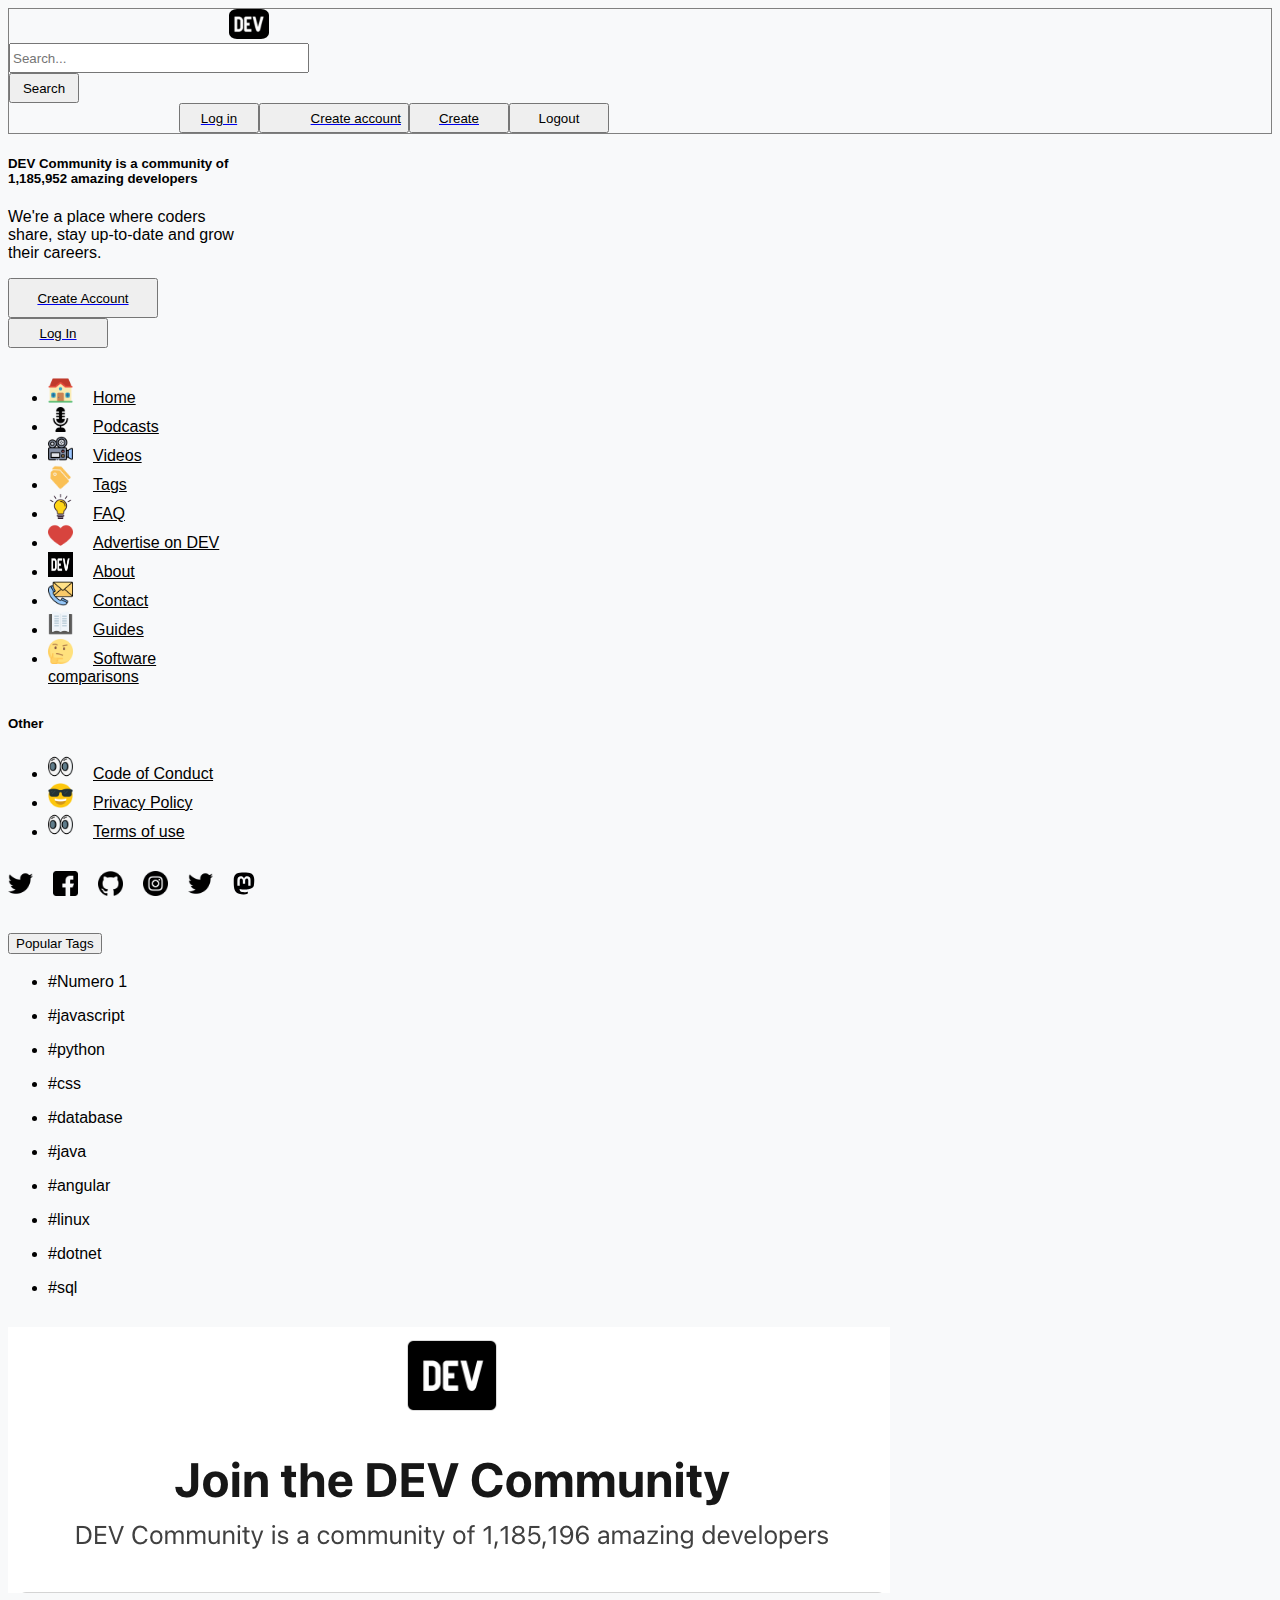
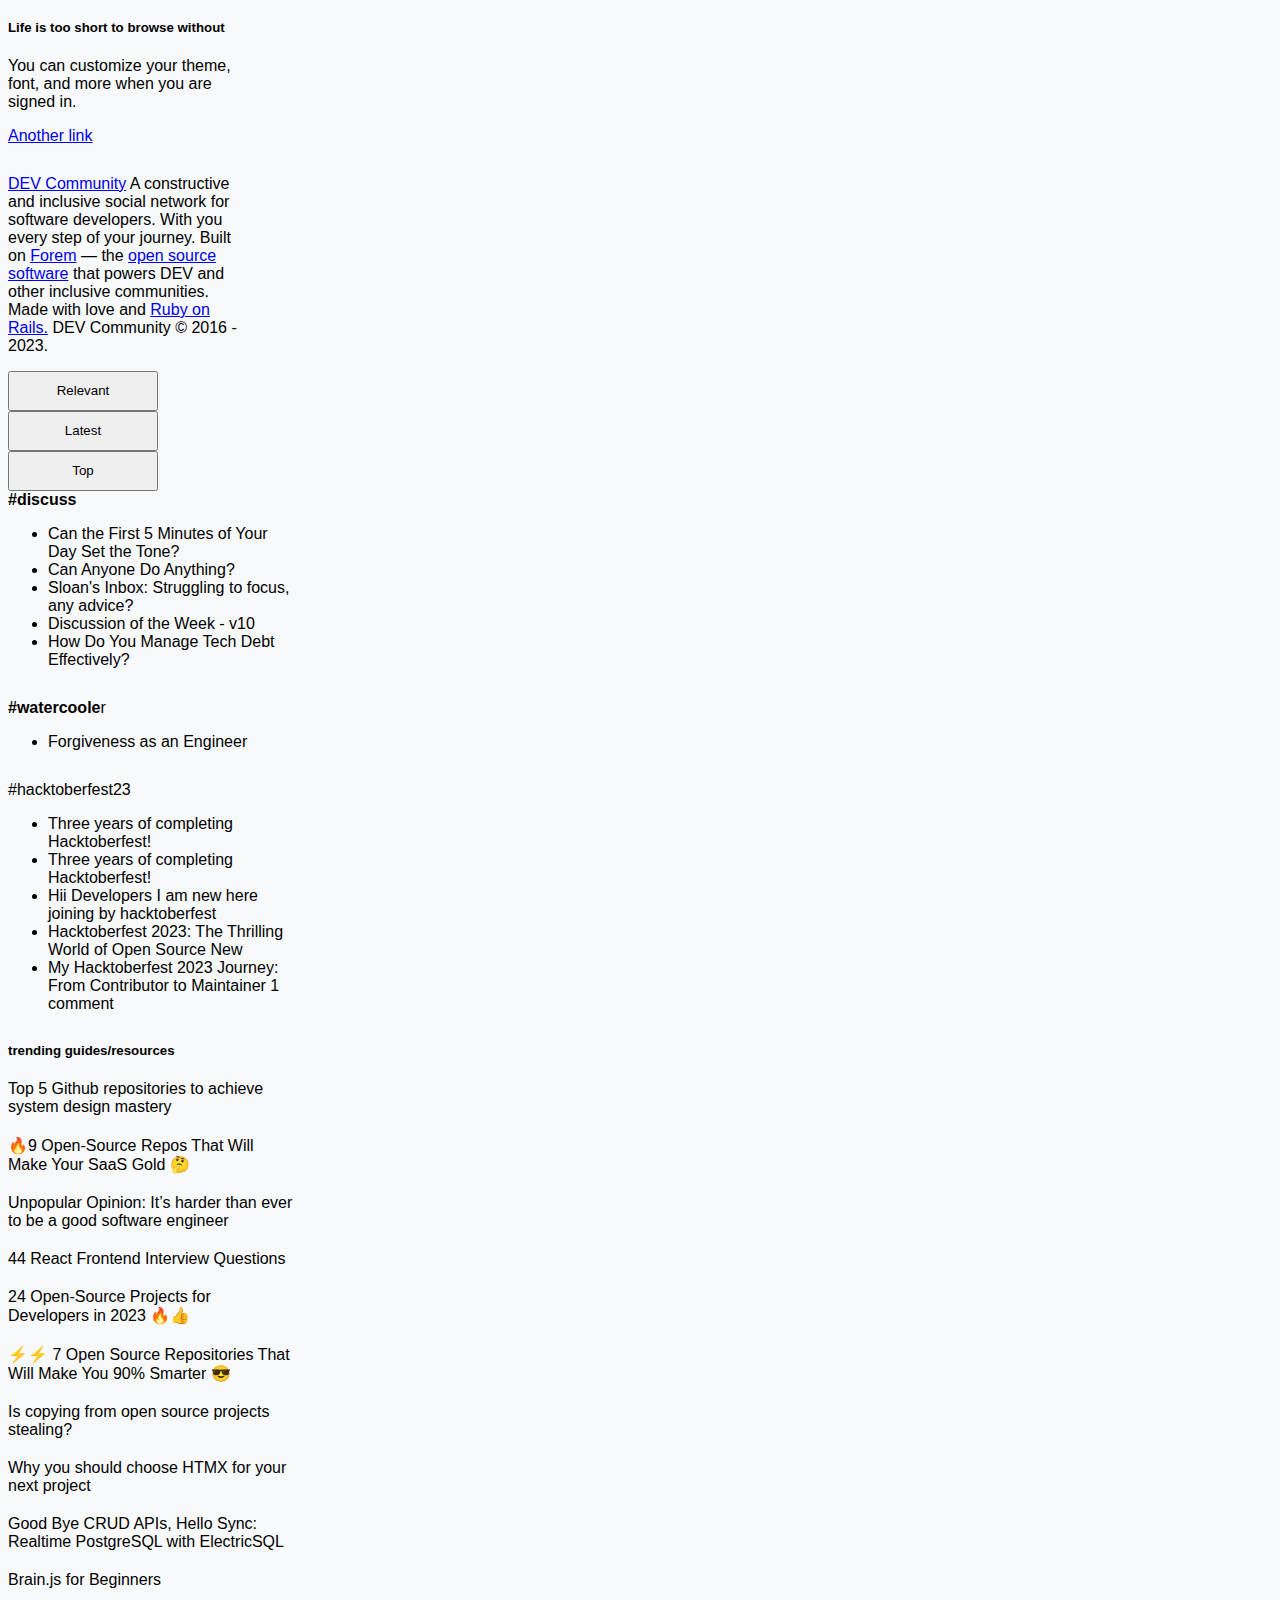
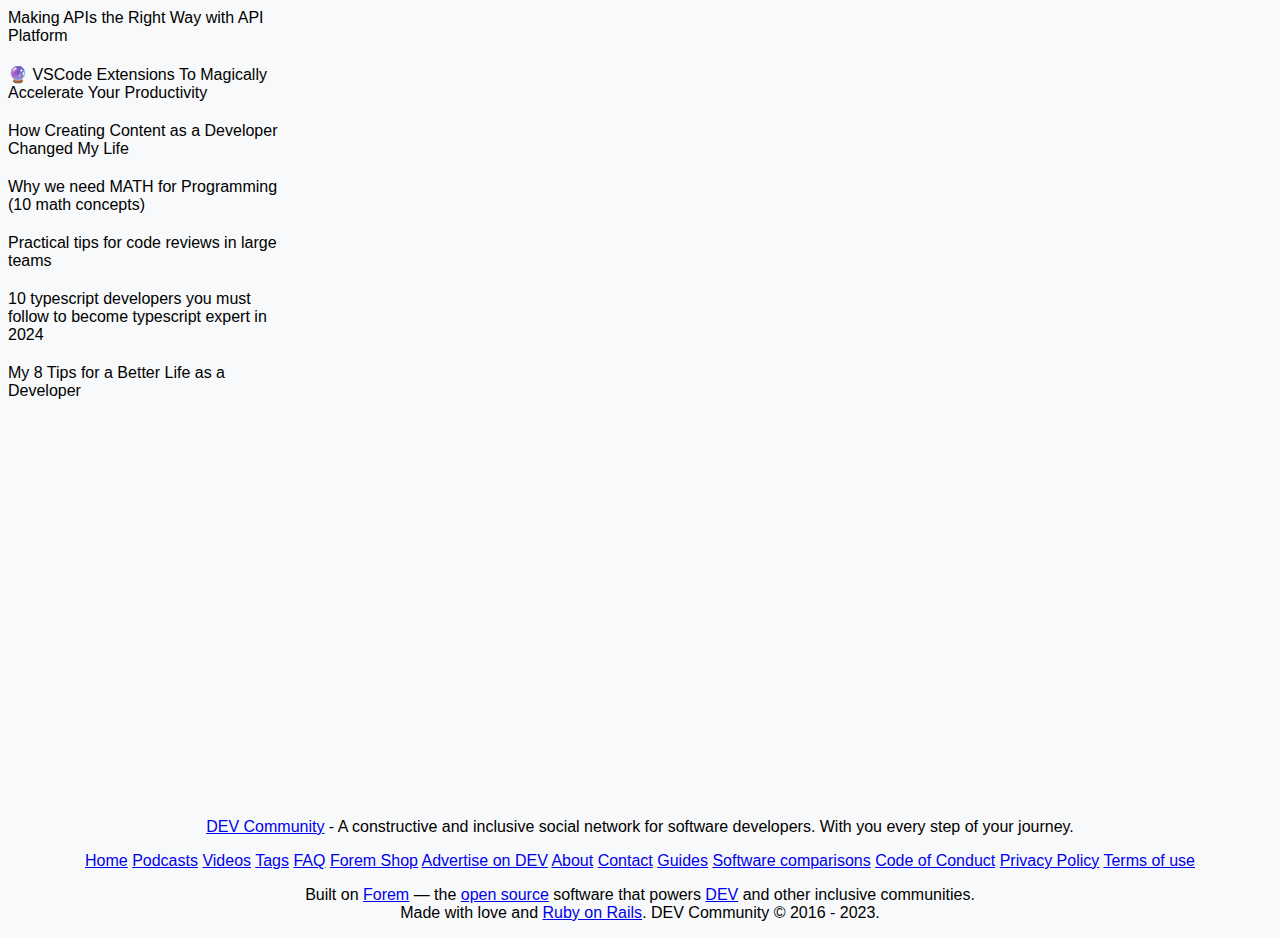
==== desafioJS/index.html @ d9c35096 "carpeta-desafio" ====
<!DOCTYPE html>
<html lang="en">
  <head>
    <meta charset="UTF-8" />
    <meta name="viewport" content="width=device-width, initial-scale=1.0" />
    <link
      href="https://cdn.jsdelivr.net/npm/bootstrap@5.3.2/dist/css/bootstrap.min.css"
      rel="stylesheet"
      integrity="sha384-T3c6CoIi6uLrA9TneNEoa7RxnatzjcDSCmG1MXxSR1GAsXEV/Dwwykc2MPK8M2HN"
      crossorigin="anonymous"
    />
    <link rel="stylesheet" href="./css/style.css" />  
    <title>DevTo</title>
  </head>
  <body>
    <header>
      <!--NAVBAR-->
      <nav class="navbar">
        <div class="container">
          <form id="search" class="d-flex" role="search">
            <img id="logo-nav" src="./images/devLogo.png" />
            <input
              id="filter-by-name"
              class="form-control me-2"
              type="search"
              placeholder="Search..."
              aria-label="Search"
            />
            <button class="btn btn-outline-success" type="submit">
              Search
            </button>
          </form>
          <div class="create-user">
            <a id="link-login" href="./login.html">
              <button id="btn-login" type="button" class="btn btn-link">
                Log in
              </button>
              <button
                id="btn-create"
                type="button"
                class="btn btn-outline-primary"
              >
                Create account
              </button>
            </a>
              <a href="post.html">
              <button id="btn-post" type="button" class="btn btn-link  d-none" >Create</button>
            </a>
              <button id="btn-logout" type="button" class="btn btn-link  d-none" >Logout</button>
              
            
          </div>
        </div>
      </nav>
    </header>

    <div class="container-fluid">
      <div class="row">
        <!-- Columns -->
        <div class="col-md-3">
          <div class="bg-light p-3">
            <!--First content-left-->
            <div class="first-content-left" style="width: 15rem">
              <div class="card">
                <div class="card-body text-center">
                  <h5 class="card-title">
                    <strong
                      >DEV Community is a community of 1,185,952 amazing
                      developers
                    </strong>
                  </h5>
                  <p class="card-text">
                    We're a place where coders share, stay up-to-date and grow
                    their careers.
                  </p>
                  <div>
                    <a id="link-login" href="./login.html">
                    <button type="button" class="btn btn-outline-primary">
                      Create Account
                    </button>
                  </div>
                  <div>
                    <button type="button" class="btn btn-link">Log In</button>
                  </div>
                </a>
                </div>
              </div>
            </div>
            <!-- Second content -left-->
            <div class="second-content-left">
              <div class="card text-bg-light" style="width: 15rem">
                <ul class="list-group list-group-flush">
                  <li class="list-group-item">
                    <a href="https://dev.to/#:~:text=Log%20in-,Home,-Podcasts">
                      <img
                        class="imgs-icons-second-left"
                        src="images/iconos/retirement-home.png"
                        alt=""
                      />Home</a
                    >
                  </li>
                  <li class="list-group-item">
                    <a href="https://dev.to/pod" class="btn-left-link">
                      <img
                        class="imgs-icons-second-left"
                        src="images/iconos/microfono.png"
                        alt=""
                      />Podcasts</a
                    >
                  </li>
                  <li class="list-group-item">
                    <a href="https://dev.to/#:~:text=Podcasts-,Videos,-Tags"
                      ><img
                        class="imgs-icons-second-left"
                        src="images/iconos/camara.png"
                        alt=""
                      />Videos</a
                    >
                  </li>
                  <li class="list-group-item">
                    <a href="https://dev.to/tags" class="btn-left-link"
                      ><img
                        class="imgs-icons-second-left"
                        src="images/iconos/etiquetas.png"
                        alt=""
                      />Tags</a
                    >
                  </li>
                  <li class="list-group-item">
                    <a
                      href="https://dev.to/#:~:text=Tags-,FAQ,-Advertise%20on%20DEV"
                    >
                      <img
                        class="imgs-icons-second-left"
                        src="images/iconos/bombilla.png"
                        alt=""
                      />FAQ</a
                    >
                  </li>
                  <li class="list-group-item">
                    <a href="https://dev.to/advertise"
                      ><img
                        class="imgs-icons-second-left"
                        src="images/iconos/heart.png"
                        alt=""
                      />Advertise on DEV</a
                    >
                  </li>
                  <li class="list-group-item">
                    <a href="https://dev.to/about" class="btn-left-link"
                      ><img
                        class="imgs-icons-second-left"
                        src="images/devLogo.png"
                        alt=""
                      />About</a
                    >
                  </li>
                  <li class="list-group-item">
                    <a href="https://dev.to/contact" class="btn-left-link">
                      <img
                        class="imgs-icons-second-left"
                        src="images/iconos/contact-us.png"
                        alt=""
                      />Contact</a
                    >
                  </li>
                  <li class="list-group-item">
                    <a href="https://dev.to/guides" class="btn-left-link"
                      ><img
                        class="imgs-icons-second-left"
                        src="images/iconos/libro-abierto.png"
                        alt=""
                      />Guides</a
                    >
                  </li>
                  <li class="list-group-item">
                    <a href="https://dev.to/software-comparisons">
                      <img
                        class="imgs-icons-second-left"
                        src="images/iconos/pensando.png"
                        alt=""
                      />Software comparisons</a
                    >
                  </li>
                </ul>
              </div>
            </div>
            <!--Third content -left-->
            <div class="third-content-left">
              <h5>Other</h5>
              <div class="card" style="width: 15rem">
                <ul class="list-group list-group-flush">
                  <li class="list-group-item">
                    <a href="">
                      <img
                        class="imgs-icons-second-left"
                        src="images/iconos/eyes.png"
                        alt=""
                      />Code of Conduct</a
                    >
                  </li>
                  <li class="list-group-item">
                    <a href="">
                      <img
                        class="imgs-icons-second-left"
                        src="images/iconos/emoticonos_lentes.png"
                        alt=""
                      />Privacy Policy</a
                    >
                  </li>
                  <li class="list-group-item">
                    <a href=""
                      ><img
                        class="imgs-icons-second-left"
                        src="images/iconos/eyes.png"
                        alt=""
                      />Terms of use</a
                    >
                  </li>
                </ul>
              </div>
            </div>

            <!--Four content- left-->
            <div class="icon-left" style="width: 15rem">
              <img
                src="images/iconos/twt.png"
                alt=""
                class="icon-left-content"
              /><img
                src="images/iconos/facebook.png"
                alt=""
                class="icon-left-content"
              /><img
                src="images/iconos/github.png"
                alt=""
                class="icon-left-content"
              /><img
                src="images/iconos/instagram.png"
                alt=""
                class="icon-left-content"
              /><img
                src="images/iconos/twt.png"
                alt=""
                class="icon-left-content"
              />
              <img
                src="images/iconos/mastodon.svg"
                alt=""
                class="icon-left-content"
              />
            </div>
            <!--Five content-left-tags-->
            <div>
              <div
                class="accordion"
                id="accordionPanelsStayOpenExample"
                style="width: 15rem"
              >
                <div class="accordion-item">
                  <h2 class="accordion-header">
                    <button
                      class="accordion-button"
                      type="button"
                      data-bs-toggle="collapse"
                      data-bs-target="#panelsStayOpen-collapseOne"
                      aria-expanded="true"
                      aria-controls="panelsStayOpen-collapseOne"
                    >
                      Popular Tags
                    </button>
                  </h2>
                  <div
                    id="panelsStayOpen-collapseOne"
                    class="accordion-collapse collapse show"
                  >
                    <div class="accordion-body">
                      <ul>
                        <li>#Numero 1</li>
                      </ul>
                      <ul>
                        <li>#javascript</li>
                      </ul>
                      <ul>
                        <li>#python</li>
                      </ul>
                      <ul>
                        <li>#css</li>
                      </ul>
                      <ul>
                        <li>#database</li>
                      </ul>
                      <ul>
                        <li>#java</li>
                      </ul>
                      <ul>
                        <li>#angular</li>
                      </ul>
                      <ul>
                        <li>#linux</li>
                      </ul>
                      <ul>
                        <li>#dotnet</li>
                      </ul>
                      <ul>
                        <li>#sql</li>
                      </ul>
                    </div>
                  </div>
                </div>
              </div>

              <!---->
            </div>
            <!--Six Content- Dev-Comunity-->
            <div class="devcomunity-left-content">
              <div class="card" style="width: 15rem">
                <img
                  src="images/joinDev.png"
                  class="card-img-top"
                  alt="dev-logo"
                />
                <div class="card-body">
                  <h5 class="card-title">
                    Life is too short to browse without
                  </h5>
                  <p class="card-text">
                    You can customize your theme, font, and more when you are
                    signed in.
                  </p>
                </div>

                <div class="card-body">
                  <a href="#" class="card-link">Another link</a>
                </div>
              </div>
            </div>
            <!--Seven content-Dev-comunity-aside-footer-->
            <div class="left-aside-content" style="width: 15rem">
              <p>
                <a href="https://dev.to/">DEV Community</a> A constructive and
                inclusive social network for software developers. With you every
                step of your journey. Built on
                <a href="https://www.forem.com/">Forem</a> — the
                <a href="https://dev.to/t/opensource">open source software</a>
                that powers DEV and other inclusive communities. Made with love
                and
                <a href="https://dev.to/t/rails">Ruby on Rails.</a> DEV
                Community © 2016 - 2023.
              </p>
            </div>
          </div>
        </div>

        <!-- Central column  -->
        <div class="col-md-6">
          <div class="bg-light p-3">
            <div class="row p-3">
              <button type="button" class="btn btn-outline-primary" id="relevantButtom">Relevant</button>
              <button type="button" class="btn btn-outline-primary" id="latestButtom">Latest</button>
              <button type="button" class="btn btn-outline-primary" id="topButtom">Top</button>
            </div>
            <div id="post-wrapper">
              <!-- <div id="divTags"></div> -->
            </div>
          </div>
        </div>

        <!-- Right Column -->
        <div class="col-md-3">
          <div class="bg-light p-3">
            <!--First content-right-->
            <div class="one-card-right">
              <div class="card" style="width: 18rem">
                <div class="card-header"> <strong>#discuss</strong></div>
                <ul class="list-group list-group-flush">
                  <li class="list-group-item">
                    Can the First 5 Minutes of Your Day Set the Tone?
                  </li>
                  <li class="list-group-item">Can Anyone Do Anything?</li>
                  <li class="list-group-item">
                    Sloan's Inbox: Struggling to focus, any advice?
                  </li>
                  <li class="list-group-item">Discussion of the Week - v10</li>
                  <li class="list-group-item">
                    How Do You Manage Tech Debt Effectively?
                  </li>
                </ul>
              </div>
            </div>
            <!--Second content right-->
            <div class="second-card-right">
              <div class="card" style="width: 18rem">
                <div class="card-header"> <strong>#watercoole</strong>r</div>
                <ul class="list-group list-group-flush">
                  <li class="list-group-item">Forgiveness as an Engineer</li>
                </ul>
              </div>
            </div>
            <!--Third card-->
            <div class="third-card-right">
              <div class="card" style="width: 18rem">
                <div class="card-header">#hacktoberfest23</div>
                <ul class="list-group list-group-flush">
                  <li class="list-group-item">
                    Three years of completing Hacktoberfest!
                  </li>
                  <li class="list-group-item">
                    Three years of completing Hacktoberfest!
                  </li>
                  <li class="list-group-item">
                    Hii Developers I am new here joining by hacktoberfest
                  </li>
                  <li class="list-group-item">
                    Hacktoberfest 2023: The Thrilling World of Open Source New
                  </li>
                  <li class="list-group-item">
                    My Hacktoberfest 2023 Journey: From Contributor to
                    Maintainer 1 comment
                  </li>
                </ul>
              </div>
            </div>
            <!--Four Card-->
            <div class="four-card-right">
              <h5><strong>trending guides/resources</strong></h5>
              <div class="four-card-content-right">
                <a
                  href="https://dev.to/#:~:text=Top%205%20Github%20repositories%20to%20achieve%20system%20design%20mastery"
                  >Top 5 Github repositories to achieve system design mastery</a
                >
              </div>
              <div class="four-card-content-right">
                <a
                  href="https://dev.to/nathan_tarbert/9-open-source-repos-that-will-make-your-saas-gold-54h7"
                  >🔥9 Open-Source Repos That Will Make Your SaaS Gold 🤔</a
                >
              </div>
              <div class="four-card-content-right">
                <a
                  href="https://dev.to/jurajmalenica/unpopular-opinion-its-harder-than-ever-to-be-a-good-software-engineer-32ek"
                  >Unpopular Opinion: It’s harder than ever to be a good
                  software engineer</a
                >
              </div>
              <div class="four-card-content-right">
                <a
                  href="https://dev.to/#:~:text=44%20React%20Frontend%20Interview%20Questions"
                  >44 React Frontend Interview Questions</a
                >
              </div>
              <div class="four-card-content-right">
                <a
                  href="https://dev.to/#:~:text=24%20Open%2DSource%20Projects%20for%20Developers%20in%202023%20%F0%9F%94%A5%F0%9F%91%8D"
                  >24 Open-Source Projects for Developers in 2023 🔥👍</a
                >
              </div>
              <div class="four-card-content-right">
                <a
                  href="https://dev.to/#:~:text=%E2%9A%A1%E2%9A%A1%207%20Open%20Source%20Repositories%20That%20Will%20Make%20You%2090%25%20Smarter%20%F0%9F%98%8E"
                  >⚡⚡ 7 Open Source Repositories That Will Make You 90%
                  Smarter 😎</a
                >
              </div>
              <div class="four-card-content-right">
                <a
                  href="https://dev.to/#:~:text=Is%20copying%20from%20open%20source%20projects%20stealing%3F"
                  >Is copying from open source projects stealing?</a
                >
              </div>
              <div class="four-card-content-right">
                <a
                  href="https://dev.to/#:~:text=Why%20you%20should%20choose%20HTMX%20for%20your%20next%20project"
                  >Why you should choose HTMX for your next project</a
                >
              </div>
              <div class="four-card-content-right">
                <a
                  href="https://dev.to/#:~:text=Good%20Bye%20CRUD%20APIs%2C%20Hello%20Sync%3A%20Realtime%20PostgreSQL%20with%20ElectricSQL"
                  >Good Bye CRUD APIs, Hello Sync: Realtime PostgreSQL with
                  ElectricSQL</a
                >
              </div>
              <div class="four-card-content-right">
                <a href="https://dev.to/gfish94/brainjs-for-beginners-1g77"
                  >Brain.js for Beginners</a
                >
              </div>
              <div class="four-card-content-right">
                <a
                  href="https://dev.to/#:~:text=My%208%20Tips%20for%20a%20Better%20Life%20as%20a%20Developer"
                  >Making APIs the Right Way with API Platform</a
                >
              </div>
              <div class="four-card-content-right">
                <a
                  href="https://dev.to/lundjrl/vscode-extensions-to-magically-accelerate-your-productivity-2lad"
                >
                  🔮 VSCode Extensions To Magically Accelerate Your
                  Productivity</a
                >
              </div>
              <div class="four-card-content-right">
                <a
                  href="https://dev.to/chaoocharles/how-creating-content-as-a-developer-changed-my-life-270e"
                  >How Creating Content as a Developer Changed My Life</a
                >
              </div>
              <div class="four-card-content-right">
                <a
                  href="https://dev.to/codewithshahan/10-math-concepts-for-every-programmer-31n9"
                  >Why we need MATH for Programming (10 math concepts)</a
                >
              </div>
              <div class="four-card-content-right">
                <a
                  href="https://dev.to/rchugunov/practical-tips-for-code-reviews-in-large-teams-25nb"
                  >Practical tips for code reviews in large teams</a
                >
              </div>
              <div class="four-card-content-right">
                <a
                  href="https://dev.to/firecampdev/10-typescript-developer-you-must-follow-to-become-typescript-expert-in-2024-5c19"
                  >10 typescript developers you must follow to become typescript
                  expert in 2024</a
                >
              </div>
              <div class="four-card-content-right">
                <a
                  href="https://dev.to/wraith/my-8-tips-for-a-better-life-as-a-developer-1hfg"
                  >My 8 Tips for a Better Life as a Developer</a
                >
              </div>
            </div>
          </div>
        </div>
      </div>
    </div>


        <div class="row invisible">
      <div class="col-12 col-md-6">
        <form
          id="post-form"
          action=""
          class="bg-dark text-white border rounded p-3"
        >
          <div class="form-group mb-3">
            <input
              class="form-control"
              type="text"
              placeholder="Nombre del usuario"
              id="name"
              value="Test name"
            />
          </div>
          <div class="form-group mb-3">
            <input
              class="form-control"
              type="text"
              placeholder="Titulo"
              id="title"
              value="Test title"
            />
          </div>
          <div class="form-group mb-3">
            <input
              class="form-control"
              type="text"
              placeholder="Descripción"
              id="description"
              value="test description"
            />
          </div>

          <div class="form-group mb-3">
            <input
              class="form-control"
              type="text"
              placeholder="Imagen del post"
              id="img"
              value="https://picsum.photos/200/"
            />
          </div>

          <div class="form-group mb-3">
            <input
              class="form-control"
              type="text"
              placeholder="Imagen perfil"
              id="img-profile"
              value="https://randomuser.me/api/portraits/men/28.jpg"
            />
          </div>
          <div class="form-group mb-3">
            <input
              class="form-control"
              type="text"
              placeholder="Fecha"
              id="date"
              value="Fecha"
            />
          </div>

          <div class="form-group mb-3">
            <input
              class="form-control"
              type="text"
              placeholder="Imagen del producto"
              id="tags"
              value="Agrega tags a tus productos ( separados por comas)"
            />
          </div>
          <div class="form-group mb-3">
            <input
              class="form-control"
              type="text"
              placeholder="Imagen del producto"
              id="comments_count"
              value="comentario"
            />
          </div>

          <div id="form-alert" class="alert alert-danger d-none" role="alert">
            Todos los campos son obligatorios
          </div>
         
            <button id="save-post" type="button" class="btn btn-primary">
              Guardar
            </button>
         
        </form>
      </div>
      <div class="col-12 col-md-6">
        <div
          id="products-alert"
          class="alert alert-warning d-none"
          role="alert"
        >
          No hay productos en este catálogo
        </div>
        <div id="filter-alert" class="alert alert-info d-none" role="alert">
          No hay resultados de tu búsqueda
        </div>
        <div
          id="products-wrapper"
          class="row row-cols-1 row-cols-md-2 g-4"
        ></div>
      </div>
    </div>

















    <!--Footer ----------------------------------------------->
    <footer>
      <div class="footer-top">
        <p>
          <a href="#" class="dev-link">DEV Community</a> - A constructive and
          inclusive social network for software developers. With you every step
          of your journey.
        </p>
        <nav class="footer-menu">
          <a href="#">Home</a>
          <a href="#">Podcasts</a>
          <a href="#">Videos</a>
          <a href="#">Tags</a>
          <a href="#">FAQ</a>
          <a href="#">Forem Shop</a>
          <a href="#">Advertise on DEV</a>
          <a href="#">About</a>
          <a href="#">Contact</a>
          <a href="#">Guides</a>
          <a href="#">Software comparisons</a>
          <a href="#">Code of Conduct</a>
          <a href="#">Privacy Policy</a>
          <a href="#">Terms of use</a>
        </nav>
      </div>
      <div class="footer-bottom">
        <p>
          Built on <a href="#" class="dev-link">Forem</a> — the
          <a href="#" class="dev-link">open source</a> software that powers
          <a href="#" class="dev-link">DEV</a> and other inclusive
          communities.<br />Made with love and
          <a href="#" class="dev-link">Ruby on Rails</a>. DEV Community © 2016 -
          2023.
        </p>
      </div>
    </footer>

    <script
      src="https://cdn.jsdelivr.net/npm/bootstrap@5.3.2/dist/js/bootstrap.bundle.min.js"
      integrity="sha384-C6RzsynM9kWDrMNeT87bh95OGNyZPhcTNXj1NW7RuBCsyN/o0jlpcV8Qyq46cDfL"
      crossorigin="anonymous"
    ></script>
    <script src="./JS/main.js"></script>
    <script src="./JS/login.js"></script>
    

  </body>
</html>
---- desafioJS/css/style.css ----
body {
    background-color: #f8f9fa;
}
*{
    font-family:sans-serif;
}

.navbar{
    border: solid gray 1px;
}


#logo-nav {
    width: 40px;
    height: 30px;
    border-radius: 20%;
    margin-left: 220px;
    margin-right: 5px;
}

.form-control{
    display: flex;
    width: 300px;
    height: 30px;
    }
.btn{
    display: flex;
    align-items: center;
    justify-content: center;
    width: 70px;
    height: 30px;
}
.create-user{
    
    width:25%;
    display: flex;
    justify-content: end;
    width: 600px;
    height: 30px;


}
#btn-create{
    width: 150px;
    height: 30px;
    text-emphasis-color:  #3b49df;
    justify-content: end;
}
#btn-login{
    width: 80px;
    height: 30px;
}
/*ESTILOS DEL LOGIN*/
#link-login{
    display: flex;
}
.container-logo-login {
    display: flex;
    justify-content: center; /* Centrado horizontal */
    align-items: center; /* Centrado vertical */
    height: 30vh; 
}

#img-login{
    display: flex;
    width: 440px;
    height: 135px;
    border-radius: 20%;

}
.form-login{
    display: flex;
    flex-direction: column; /*Login en filas*/
    justify-content: center; /* Centrado horizontal */
    align-items: center; /* Centrado vertical */
    height: 40vh;
}
#btn-create-login{
    width: 300px;
    height: 30px;
}

.first-content-left{
    margin-bottom: 30px;
}

.second-content-left{
    margin-bottom: 30px;
}

.second-content-left a:hover{
    color:#3b49df
}
.third-content-left a:hover{
    color:#3b49df
}
/*Primera carta de la columna left*/
.btn-link{
    width: 100px;
}
/* los items del segundo grupo de la columna left*/
.list-group-item a {
    color: black;

}
.btn-outline-primary{
    width:150px;
    height: 40px;
    
}
.btn-left-div{
    display: flex;
    flex-direction: column;
    justify-content: space-around;

}
.btn-left-link{
   border-style: none;
}
.icon-left{
    display: flex;
    margin-top: 30px;
    margin-bottom: 30px;
}
.imgs-icons-second-left{
    width: 25px;
    height: 25px;
    margin-right: 20px;
}
.icon-left .icon-left-content{
    width: 25px;
    height: 25px;
    margin-right: 20px;
   
    justify-content:space-around;
}
/*Accordion del lado left*/
.accordion-item{
    margin-bottom: 30px;

}
.devcomunity-left-content{
    margin-bottom: 30px;

}
/*Estilo de cartas*/

/*Estilos centrales*/
.img-size{
    width: 50px;
    height: 50px;
}
.img-up{
    width: 100%;
    height: 250px;
}
.margin-right{
    margin-left: 10px;
}
.ancla_tag{
    text-decoration: none;
    margin-left: 10px;
}
.ancla_tag:hover{
    color: #0D0D0D;
    background-color: #09e4e42d;
    border:2px solid #09E4E4 ;
}
.ancla_tag1{
    text-decoration: none;
    margin-left: 10px;
}
.ancla_tag1:hover{
    color: #0D0D0D;
    background-color: #67c21245;
    border:2px solid #67C212 ;
}
.ancla_tag2{
    text-decoration: none;
    margin-left: 10px;
}
.ancla_tag2:hover{
    color: #0D0D0D;
    background-color: #e409093b;
    border:2px solid #E40909 ;
}
.ancla_tag3{
    text-decoration: none;
    margin-left: 10px;
}
.ancla_tag3:hover{
    color: #0D0D0D;
    background-color: #e4970931;
    border:2px solid #E49709 ;
}

/*RIGHT-COLUMN*/
.one-card-right{
    margin-bottom: 30px;
}
.one-card-right  ul li:hover{
    color: #3b49df;
}

.second-card-right{
    margin-bottom: 30px;
}

.second-card-right ul li:hover{
    color: #3b49df;
}
.third-card-right{
    margin-bottom: 30px;
}

.third-card-right ul li:hover{
    color: #3b49df;
}
.four-card-right{
    margin-bottom: 30px;
    width: 18rem;
    justify-content: center;
}
.four-card-content-right{
    margin-bottom: 20px;
    
}
.four-card-content-right a{
    color: black;
    text-decoration: none;
    
}

.four-card-content-right:hover{
    background-color: rgb(255, 255, 255);
  
}
.four-card-content-right a:hover{
    color: #3b49df;
}

footer{
    justify-content:baseline;
    text-align: center;
}

.invisible{
    opacity: 0;
}
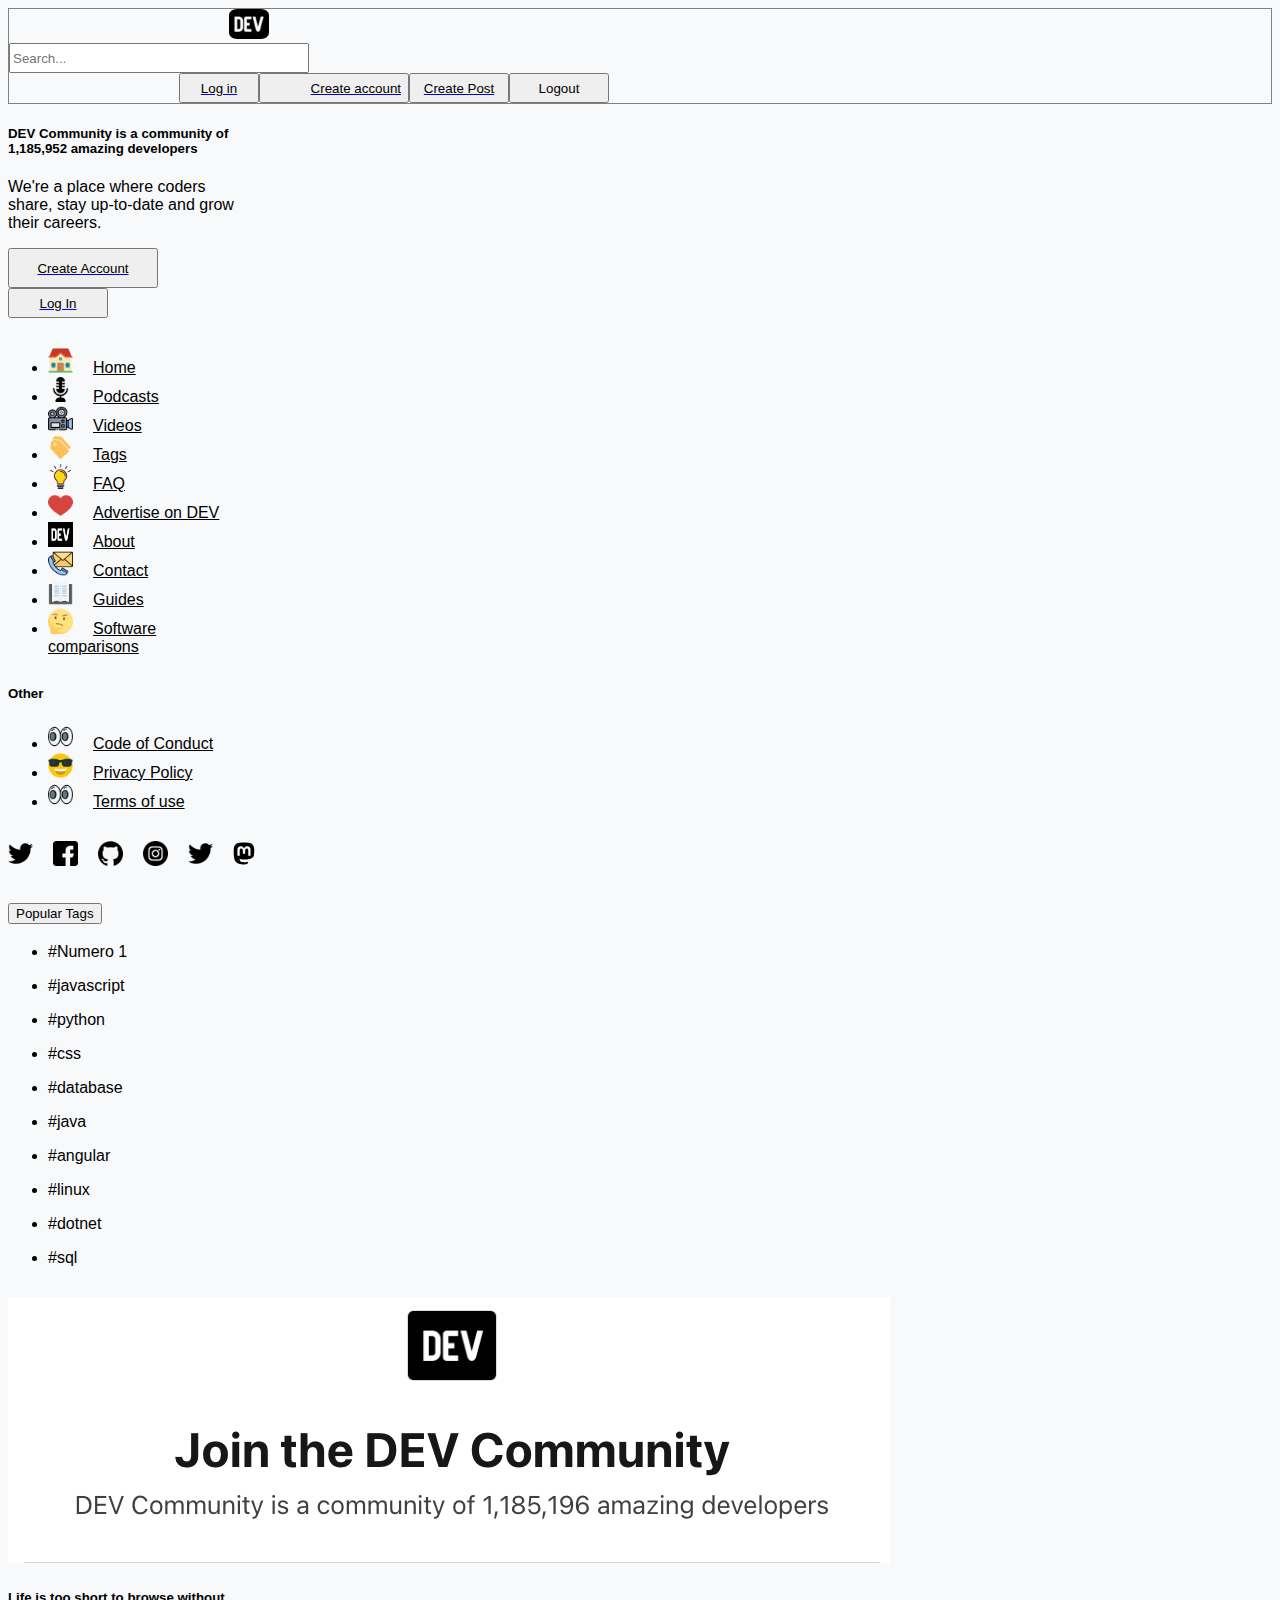
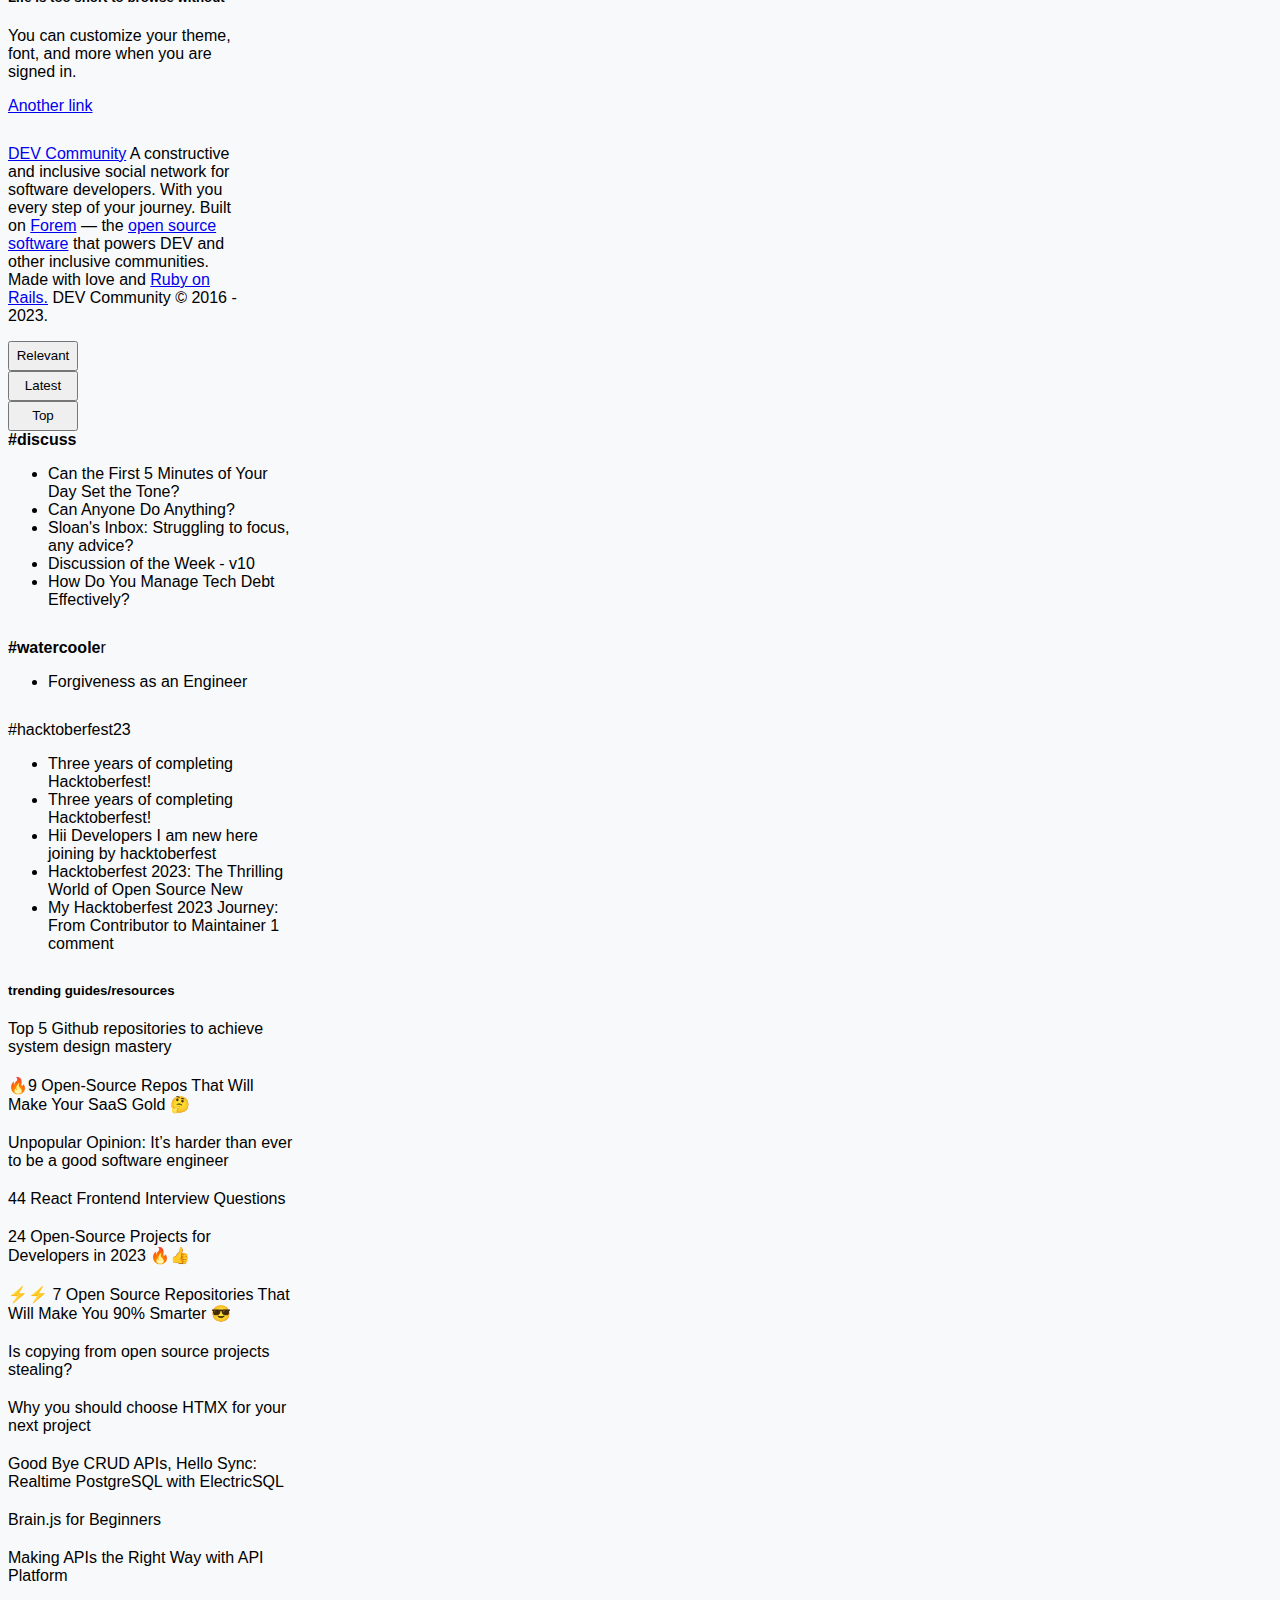
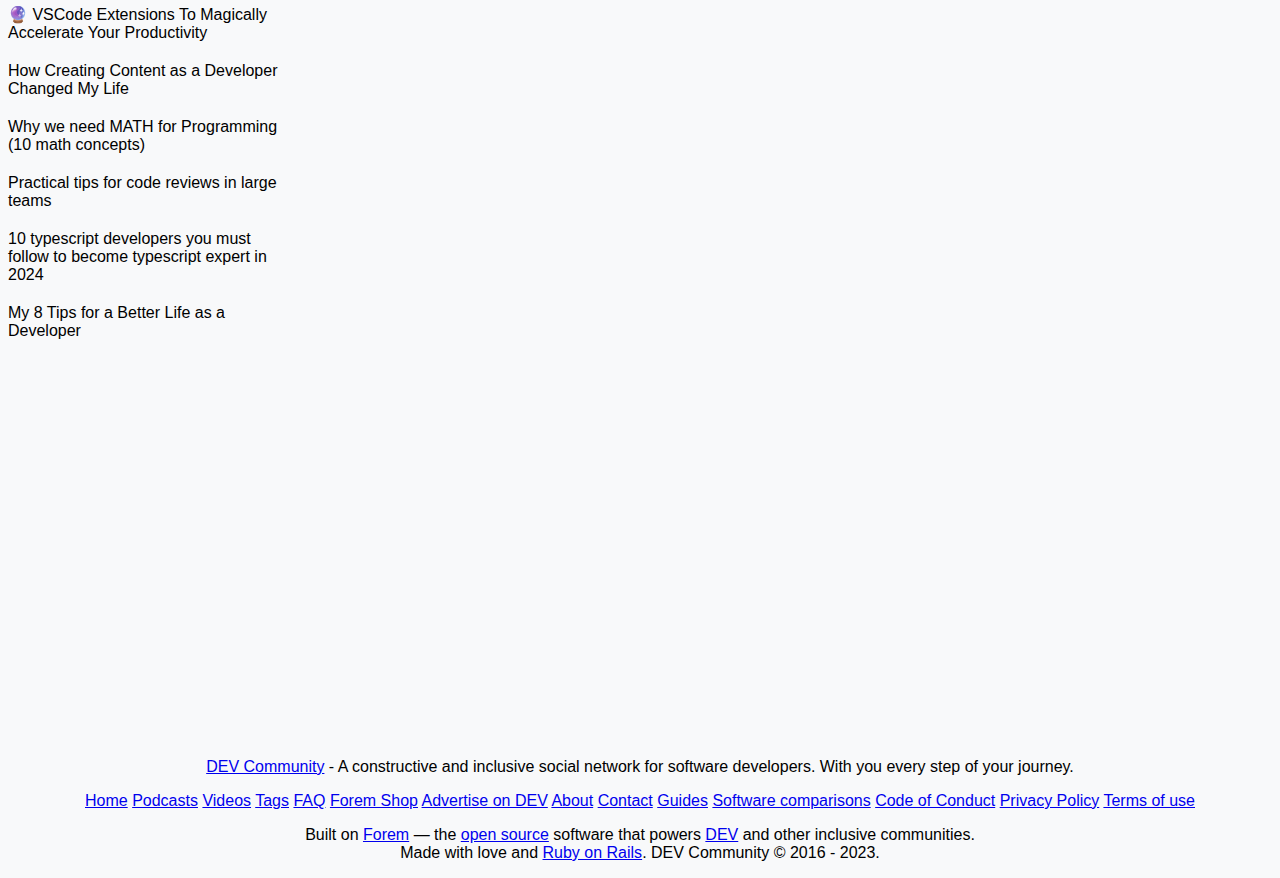
==== commit 32cad70b: "pendiente debugeo de search (filtro de los post)" ====
--- a/desafioJS/index.html
+++ b/desafioJS/index.html
@@ -10,7 +10,7 @@
       crossorigin="anonymous"
     />
     <link rel="stylesheet" href="./css/style.css" />  
-    <title>DevTo</title>
+    <title>DesafioJS: DevTo</title>
   </head>
   <body>
     <header>
@@ -19,36 +19,18 @@
         <div class="container">
           <form id="search" class="d-flex" role="search">
             <img id="logo-nav" src="./images/devLogo.png" />
-            <input
-              id="filter-by-name"
-              class="form-control me-2"
-              type="search"
-              placeholder="Search..."
-              aria-label="Search"
-            />
-            <button class="btn btn-outline-success" type="submit">
-              Search
-            </button>
+            <input id="filter-by-name" class="form-control me-2" type="search" placeholder="Search..." aria-label="Search"/>
+            <!-- <button class="btn btn-outline-success" type="submit">Search</button> -->
           </form>
           <div class="create-user">
             <a id="link-login" href="./login.html">
-              <button id="btn-login" type="button" class="btn btn-link">
-                Log in
-              </button>
-              <button
-                id="btn-create"
-                type="button"
-                class="btn btn-outline-primary"
-              >
-                Create account
-              </button>
+              <button id="btn-login" type="button" class="btn btn-link">Log in</button>
+              <button id="btn-create" type="button" class="btn btn-outline-primary">Create account</button>
             </a>
               <a href="post.html">
-              <button id="btn-post" type="button" class="btn btn-link  d-none" >Create</button>
+              <button id="btn-post" type="button" class="btn btn-link d-none" >Create Post</button>
             </a>
-              <button id="btn-logout" type="button" class="btn btn-link  d-none" >Logout</button>
-              
-            
+            <button id="btn-logout" type="button" class="btn btn-link d-none" >Logout</button> 
           </div>
         </div>
       </nav>
@@ -356,9 +338,9 @@
         <div class="col-md-6">
           <div class="bg-light p-3">
             <div class="row p-3">
-              <button type="button" class="btn btn-outline-primary" id="relevantButtom">Relevant</button>
-              <button type="button" class="btn btn-outline-primary" id="latestButtom">Latest</button>
-              <button type="button" class="btn btn-outline-primary" id="topButtom">Top</button>
+              <button type="button" class="btn" id="relevantButtom">Relevant</button>
+              <button type="button" class="btn" id="latestButtom">Latest</button>
+              <button type="button" class="btn" id="topButtom">Top</button>
             </div>
             <div id="post-wrapper">
               <!-- <div id="divTags"></div> -->
@@ -538,7 +520,7 @@
     </div>
 
 
-        <div class="row invisible">
+    <div class="row invisible">
       <div class="col-12 col-md-6">
         <form
           id="post-form"
@@ -648,22 +630,6 @@
         ></div>
       </div>
     </div>
-
-
-
-
-
-
-
-
-
-
-
-
-
-
-
-
 
     <!--Footer ----------------------------------------------->
     <footer>
@@ -705,11 +671,8 @@
     <script
       src="https://cdn.jsdelivr.net/npm/bootstrap@5.3.2/dist/js/bootstrap.bundle.min.js"
       integrity="sha384-C6RzsynM9kWDrMNeT87bh95OGNyZPhcTNXj1NW7RuBCsyN/o0jlpcV8Qyq46cDfL"
-      crossorigin="anonymous"
-    ></script>
+      crossorigin="anonymous"></script>
     <script src="./JS/main.js"></script>
     <script src="./JS/login.js"></script>
-    
-
   </body>
 </html>
--- a/desafioJS/css/style.css
+++ b/desafioJS/css/style.css
@@ -247,3 +247,9 @@
 .invisible{
     opacity: 0;
 }
+
+#relevantButtom:hover, #latestButtom:hover, #topButtom:hover {
+    background-color: rgb(237, 230, 250);
+    border-radius: 6px;
+    color: rgb(60, 60, 220);
+  }